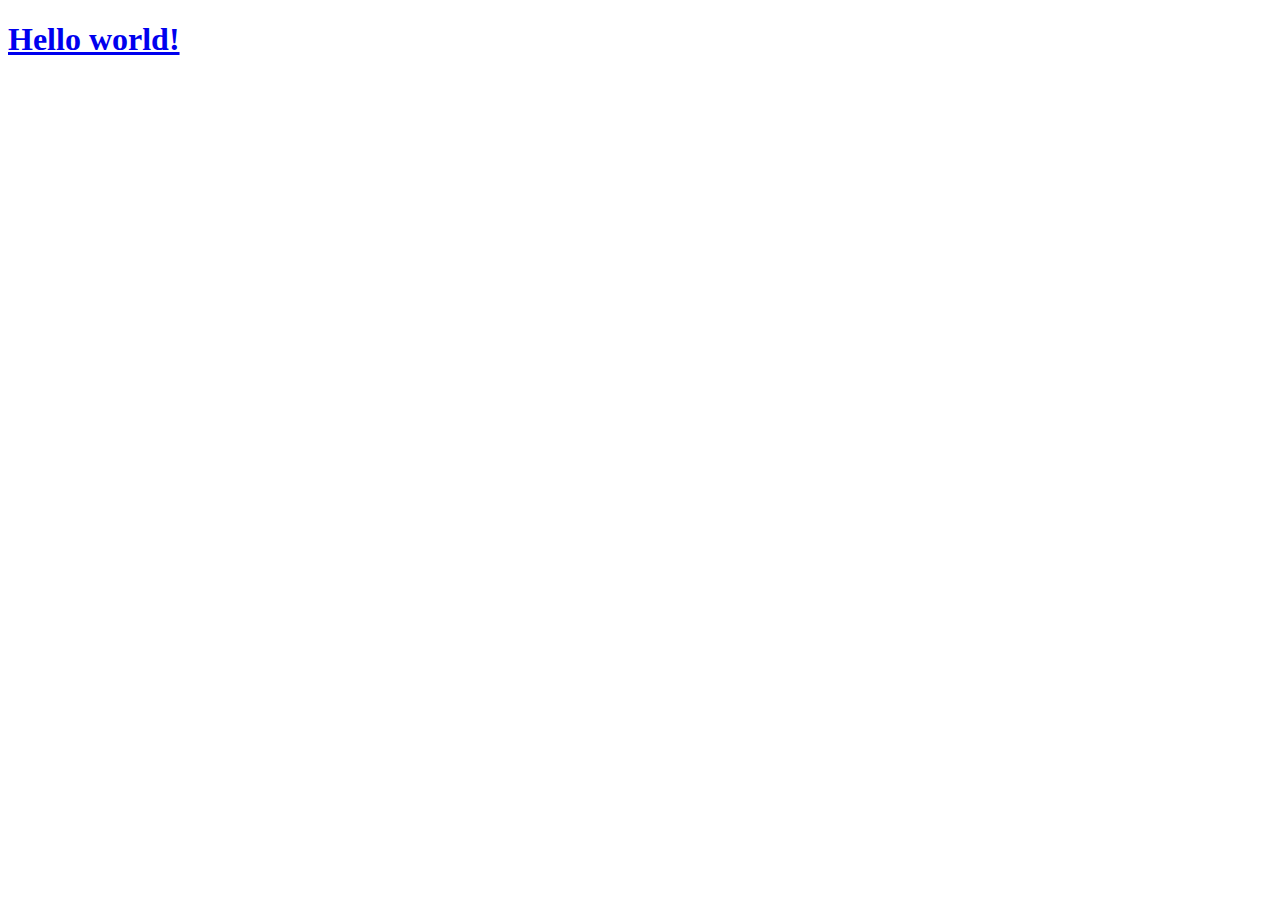
==== index.html @ 2ddb3d2d "first project" ====
<!DOCTYPE html>
<html lang="en">
<head>
    <meta charset="UTF-8">
    <meta http-equiv="X-UA-Compatible" content="IE=edge">
    <meta name="viewport" content="width=device-width, initial-scale=1.0">
    <title>Document</title>
</head>
<body>
    <h1><a href="https://www.defense.gov/">Hello world!</a></h1>
    <script src="js/project/js/script.js"></script>
</body>
</html>
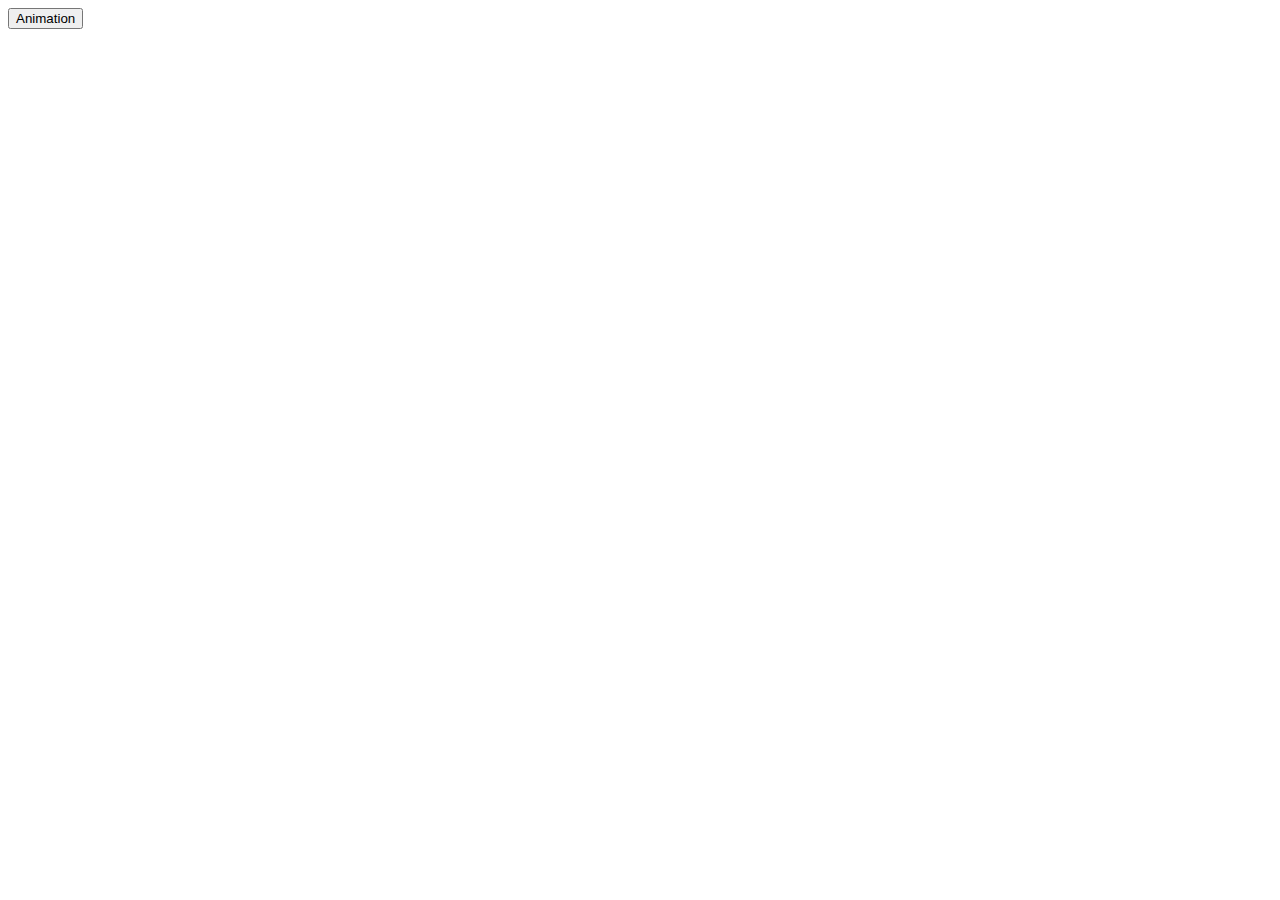
==== commit 436dea9a: "upJS" ====
--- a/index.html
+++ b/index.html
@@ -4,10 +4,14 @@
     <meta charset="UTF-8">
     <meta http-equiv="X-UA-Compatible" content="IE=edge">
     <meta name="viewport" content="width=device-width, initial-scale=1.0">
+    <link rel="stylesheet" href="../js/js/project/css/style.css">
     <title>Document</title>
 </head>
 <body>
-    <h1><a href="https://www.defense.gov/">Hello world!</a></h1>
+    <button class="btn">Animation</button>
+    <div class="wrapper">
+        <div class="box"></div>
+    </div>
     <script src="js/project/js/script.js"></script>
 </body>
 </html>